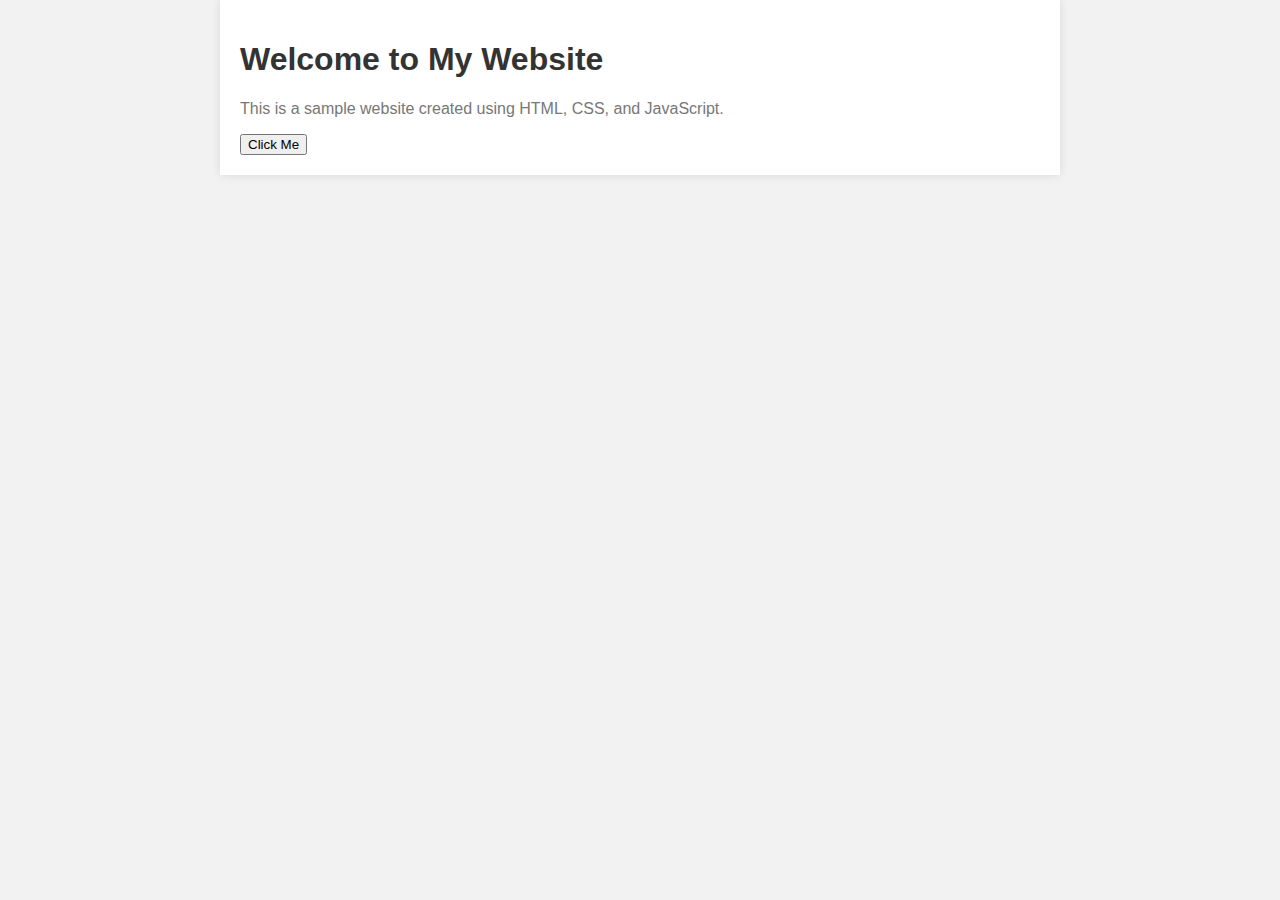
==== main/index.html @ b3edec1f "new changes" ====
<!DOCTYPE html>
<html>
<head>
  <title>My First Website</title>
  <link rel="stylesheet" type="text/css" href="styles.css">
  <script>
    function myFunction() {
      alert('Button clicked!');
    }
  </script>
</head>
<body>
  <div class="container">
    <h1>Welcome to My Website</h1>
    <p>This is a sample website created using HTML, CSS, and JavaScript.</p>
    <button onclick="myFunction()">Click Me</button>
  </div>
</body>
</html>
---- main/styles.css ----
body {
    font-family: Arial, sans-serif;
    background-color: #f2f2f2;
    margin: 0;
    padding: 0;
  }
  
  .container {
    max-width: 800px;
    margin: 0 auto;
    padding: 20px;
    background-color: white;
    box-shadow: 0 0 10px rgba(0, 0, 0, 0.1);
  }
  
  h1 {
    color: #333;
  }
  
  p {
    color: #777;
  }
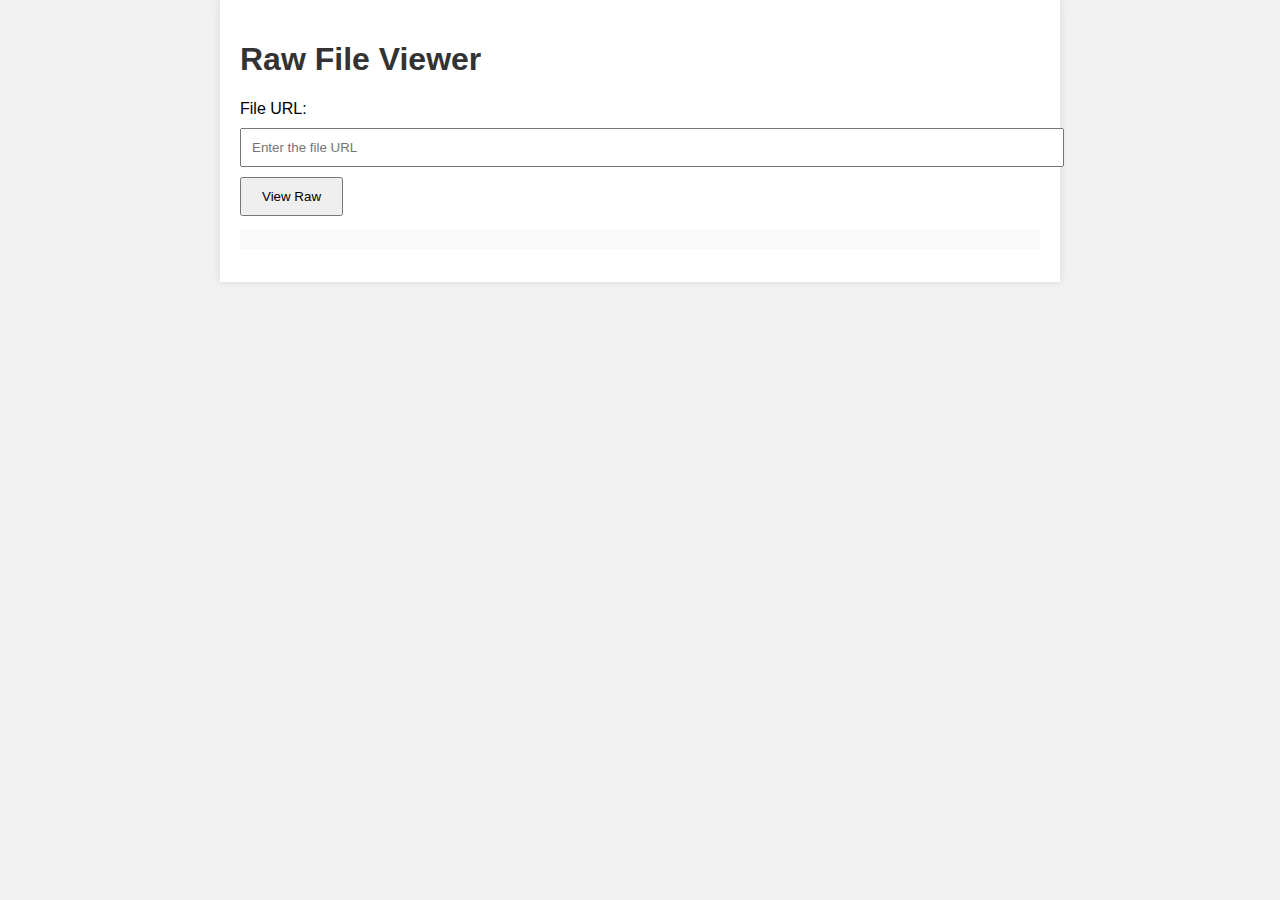
==== commit 9194ebf5: "ff" ====
--- a/main/index.html
+++ b/main/index.html
@@ -1,19 +1,76 @@
 <!DOCTYPE html>
 <html>
 <head>
-  <title>My First Website</title>
-  <link rel="stylesheet" type="text/css" href="styles.css">
-  <script>
-    function myFunction() {
-      alert('Button clicked!');
+  <title>Raw File Viewer</title>
+  <style>
+    body {
+      font-family: Arial, sans-serif;
+      background-color: #f2f2f2;
+      margin: 0;
+      padding: 0;
     }
-  </script>
+
+    .container {
+      max-width: 800px;
+      margin: 0 auto;
+      padding: 20px;
+      background-color: white;
+      box-shadow: 0 0 10px rgba(0, 0, 0, 0.1);
+    }
+
+    h1 {
+      color: #333;
+    }
+
+    label {
+      display: block;
+      margin-bottom: 10px;
+    }
+
+    input {
+      width: 100%;
+      padding: 10px;
+      margin-bottom: 10px;
+    }
+
+    button {
+      padding: 10px 20px;
+    }
+
+    pre {
+      background-color: #f9f9f9;
+      padding: 10px;
+      white-space: pre-wrap;
+      word-wrap: break-word;
+    }
+  </style>
 </head>
 <body>
   <div class="container">
-    <h1>Welcome to My Website</h1>
-    <p>This is a sample website created using HTML, CSS, and JavaScript.</p>
-    <button onclick="myFunction()">Click Me</button>
+    <h1>Raw File Viewer</h1>
+    <label for="file-url">File URL:</label>
+    <input type="text" id="file-url" placeholder="Enter the file URL">
+    <button onclick="viewRawFile()">View Raw</button>
+    <pre id="raw-content"></pre>
   </div>
+  <script>
+    function viewRawFile() {
+      const fileUrl = document.getElementById("file-url").value;
+
+      if (fileUrl) {
+        fetch(fileUrl)
+          .then(response => response.text())
+          .then(data => {
+            const rawContent = document.getElementById("raw-content");
+            rawContent.textContent = data;
+          })
+          .catch(error => {
+            console.log("Error:", error);
+            const rawContent = document.getElementById("raw-content");
+            rawContent.textContent = "Error fetching the file.";
+          });
+      }
+    }
+  </script>
 </body>
 </html>
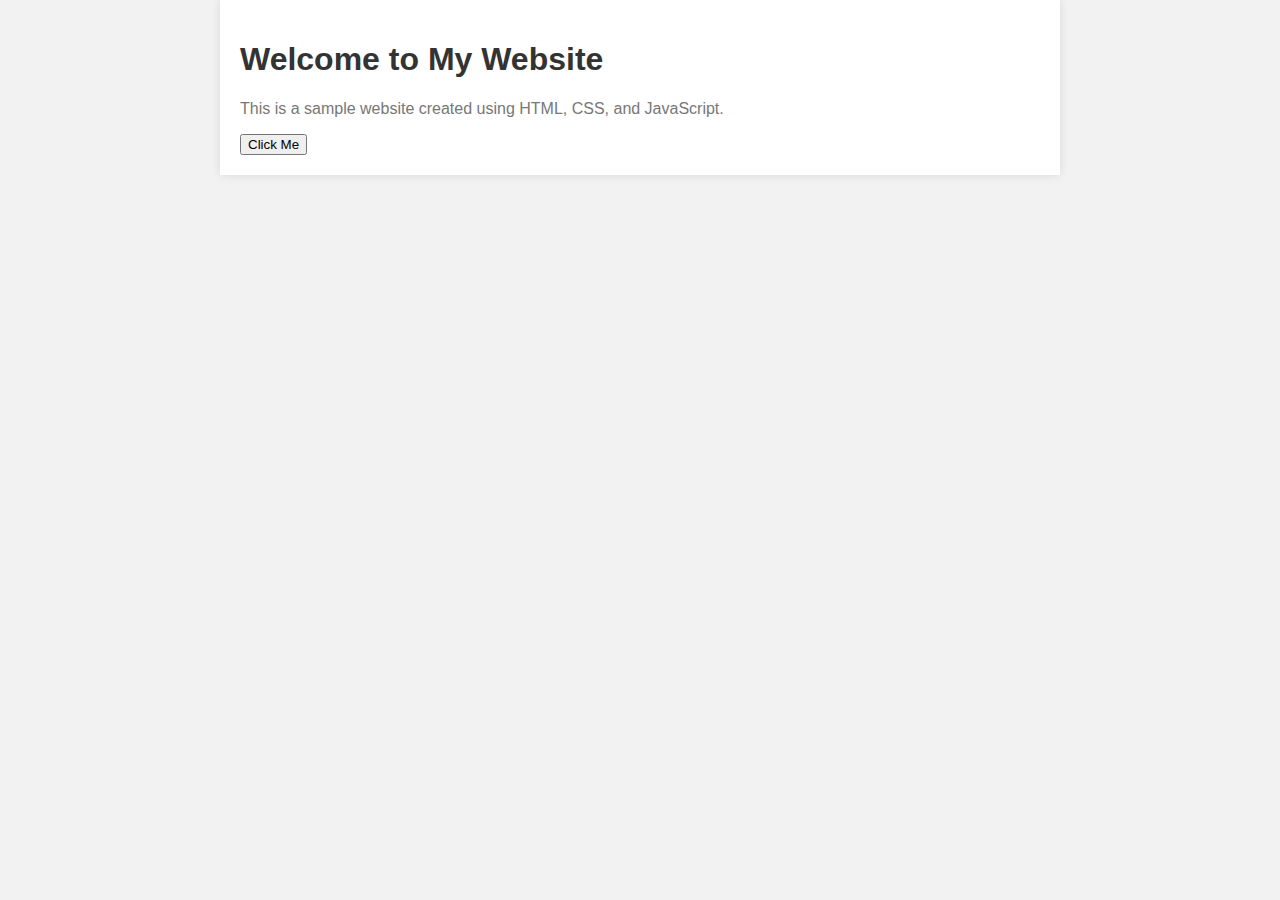
==== commit 42a96d5b: "dfg" ====
--- a/main/index.html
+++ b/main/index.html
@@ -1,76 +1,19 @@
 <!DOCTYPE html>
 <html>
 <head>
-  <title>Raw File Viewer</title>
-  <style>
-    body {
-      font-family: Arial, sans-serif;
-      background-color: #f2f2f2;
-      margin: 0;
-      padding: 0;
+  <title>Website for hosting some of my scripts</title>
+  <link rel="stylesheet" type="text/css" href="styles.css">
+  <script>
+    function myFunction() {
+      alert('Button clicked!');
     }
-
-    .container {
-      max-width: 800px;
-      margin: 0 auto;
-      padding: 20px;
-      background-color: white;
-      box-shadow: 0 0 10px rgba(0, 0, 0, 0.1);
-    }
-
-    h1 {
-      color: #333;
-    }
-
-    label {
-      display: block;
-      margin-bottom: 10px;
-    }
-
-    input {
-      width: 100%;
-      padding: 10px;
-      margin-bottom: 10px;
-    }
-
-    button {
-      padding: 10px 20px;
-    }
-
-    pre {
-      background-color: #f9f9f9;
-      padding: 10px;
-      white-space: pre-wrap;
-      word-wrap: break-word;
-    }
-  </style>
+  </script>
 </head>
 <body>
   <div class="container">
-    <h1>Raw File Viewer</h1>
-    <label for="file-url">File URL:</label>
-    <input type="text" id="file-url" placeholder="Enter the file URL">
-    <button onclick="viewRawFile()">View Raw</button>
-    <pre id="raw-content"></pre>
+    <h1>Welcome to My Website</h1>
+    <p>This is a sample website created using HTML, CSS, and JavaScript.</p>
+    <button onclick="myFunction()">Click Me</button>
   </div>
-  <script>
-    function viewRawFile() {
-      const fileUrl = document.getElementById("file-url").value;
-
-      if (fileUrl) {
-        fetch(fileUrl)
-          .then(response => response.text())
-          .then(data => {
-            const rawContent = document.getElementById("raw-content");
-            rawContent.textContent = data;
-          })
-          .catch(error => {
-            console.log("Error:", error);
-            const rawContent = document.getElementById("raw-content");
-            rawContent.textContent = "Error fetching the file.";
-          });
-      }
-    }
-  </script>
 </body>
 </html>
--- a/main/styles.css
+++ b/main/styles.css
@@ -0,0 +1,23 @@
+body {
+    font-family: Arial, sans-serif;
+    background-color: #f2f2f2;
+    margin: 0;
+    padding: 0;
+  }
+  
+  .container {
+    max-width: 800px;
+    margin: 0 auto;
+    padding: 20px;
+    background-color: white;
+    box-shadow: 0 0 10px rgba(0, 0, 0, 0.1);
+  }
+  
+  h1 {
+    color: #333;
+  }
+  
+  p {
+    color: #777;
+  }
+   